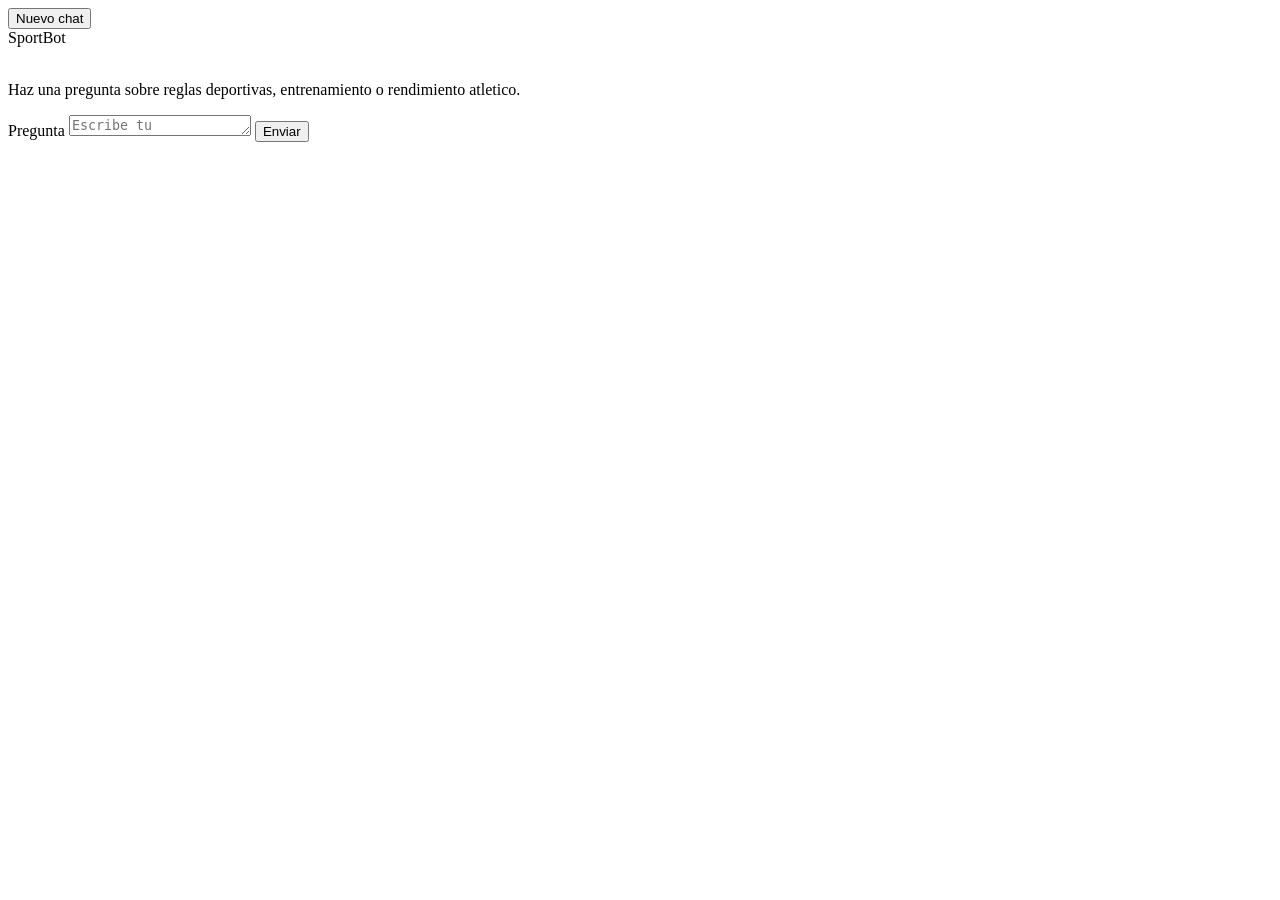
==== frontend/index.html @ 7f0d96cb "front consolidado con back" ====
<!doctype html>
<html lang="es">
  <head>
    <meta charset="utf-8" />
    <meta name="viewport" content="width=device-width, initial-scale=1" />
    <title>SportBot</title>
    <link rel="stylesheet" href="/static/styles.css" />
  </head>
  <body>
    <main class="app-shell">
      <header class="topbar">
        <button id="new-chat" class="secondary-action" type="button">Nuevo chat</button>
        <div class="brand" aria-label="SportBot">
          <span>SportBot</span>
        </div>
      </header>

      <section class="chat-view" aria-label="Chat deportivo">
        <div id="empty-state" class="empty-state">
          <img src="/static/Chatbot.png" alt="" class="hero-logo" />
          <p>Haz una pregunta sobre reglas deportivas, entrenamiento o rendimiento atletico.</p>
        </div>

        <ol id="messages" class="messages" aria-live="polite"></ol>
      </section>

      <form id="composer" class="composer" autocomplete="off">
        <label class="sr-only" for="input">Pregunta</label>
        <textarea
          id="input"
          class="input"
          rows="1"
          maxlength="1000"
          placeholder="Escribe tu pregunta..."
          required
        ></textarea>
        <button id="send" class="send" type="submit">Enviar</button>
      </form>
    </main>

    <script src="/static/app.js"></script>
  </body>
</html>
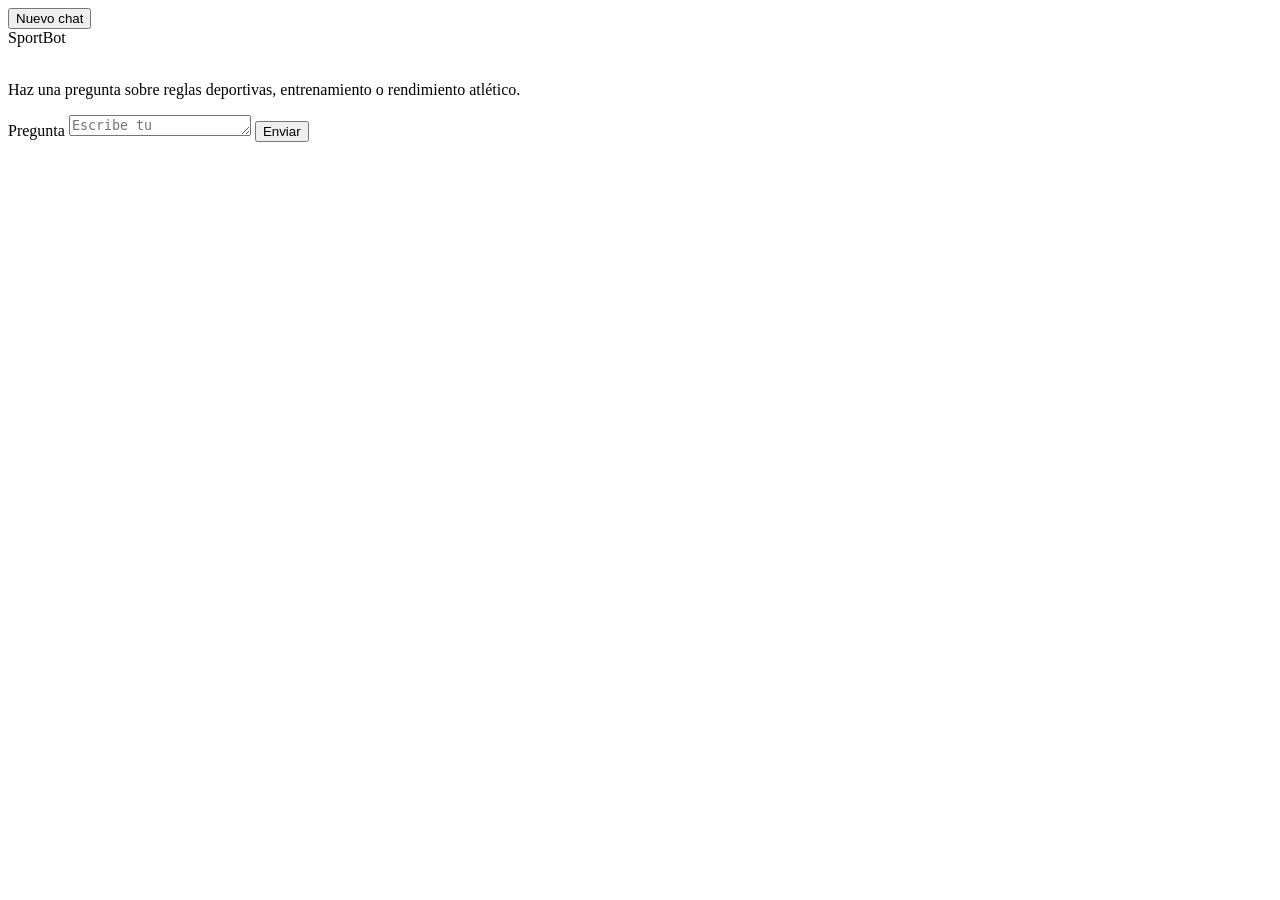
==== commit 5134890d: "resolver problemas menores bot" ====
--- a/frontend/index.html
+++ b/frontend/index.html
@@ -4,6 +4,7 @@
     <meta charset="utf-8" />
     <meta name="viewport" content="width=device-width, initial-scale=1" />
     <title>SportBot</title>
+    <link rel="icon" type="image/svg+xml" href="/static/favicon.svg" />
     <link rel="stylesheet" href="/static/styles.css" />
   </head>
   <body>
@@ -18,7 +19,7 @@
       <section class="chat-view" aria-label="Chat deportivo">
         <div id="empty-state" class="empty-state">
           <img src="/static/Chatbot.png" alt="" class="hero-logo" />
-          <p>Haz una pregunta sobre reglas deportivas, entrenamiento o rendimiento atletico.</p>
+          <p>Haz una pregunta sobre reglas deportivas, entrenamiento o rendimiento atlético.</p>
         </div>
 
         <ol id="messages" class="messages" aria-live="polite"></ol>
